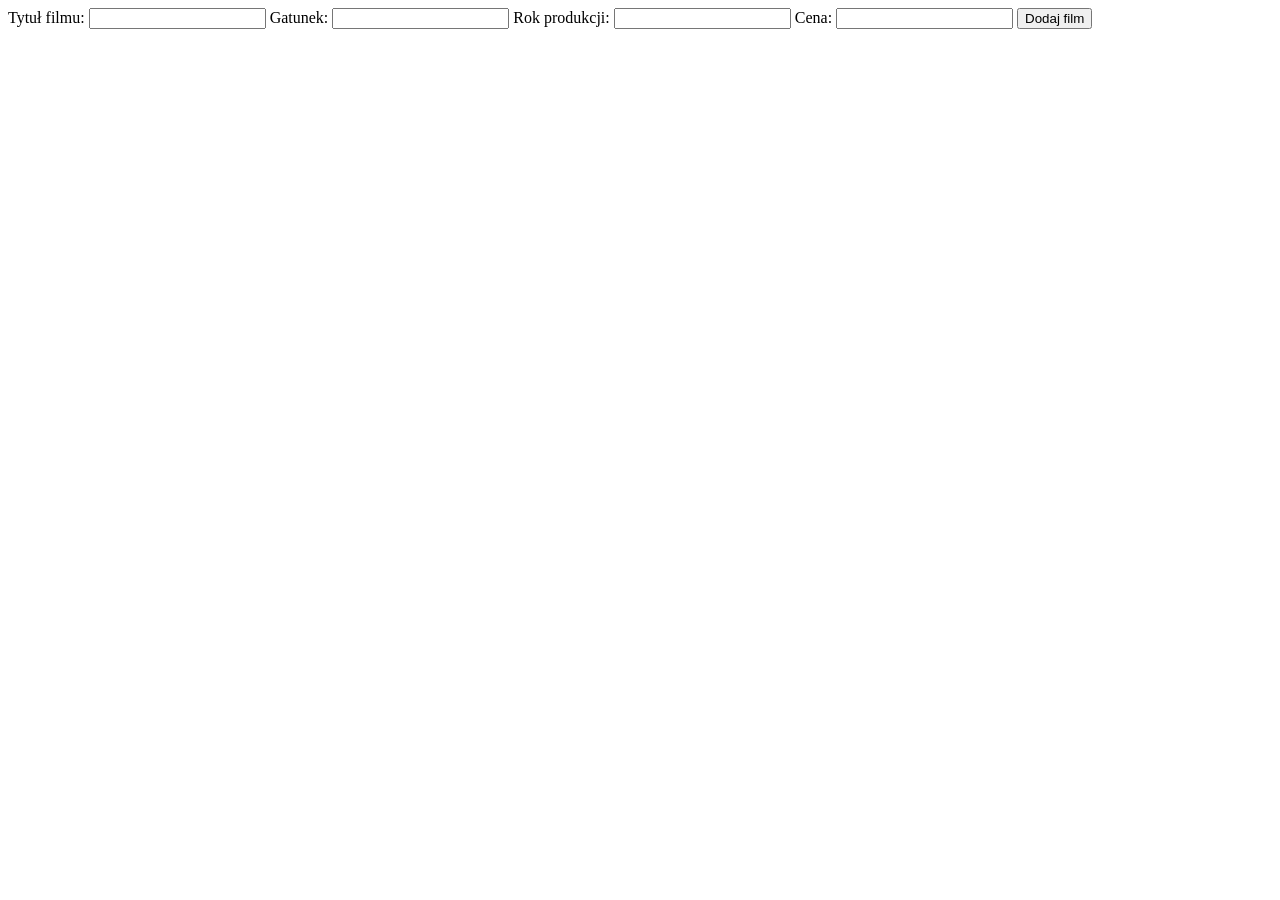
==== dodawanie_filmow.html @ 8e4899a5 "nie wiem co dalej" ====
<!DOCTYPE html>
<html lang="en">
<head>
    <meta charset="UTF-8">
    <meta name="viewport" content="width=device-width, initial-scale=1.0">
    <title>Document</title>
</head>
<body>
    <form action="dodaj.php" method="POST">

    <label>Tytuł filmu:</label>
    <input type="text" name="tytul" required>

    <label>Gatunek:</label>
    <input type="text" name="gatunek" required>

    <label>Rok produkcji:</label>
    <input type="number" name="rok" required>

    <label>Cena:</label>
    <input type="number" step="0.01" name="cena" required>

    <button type="submit">Dodaj film</button>

</form>
    
</body>
</html>
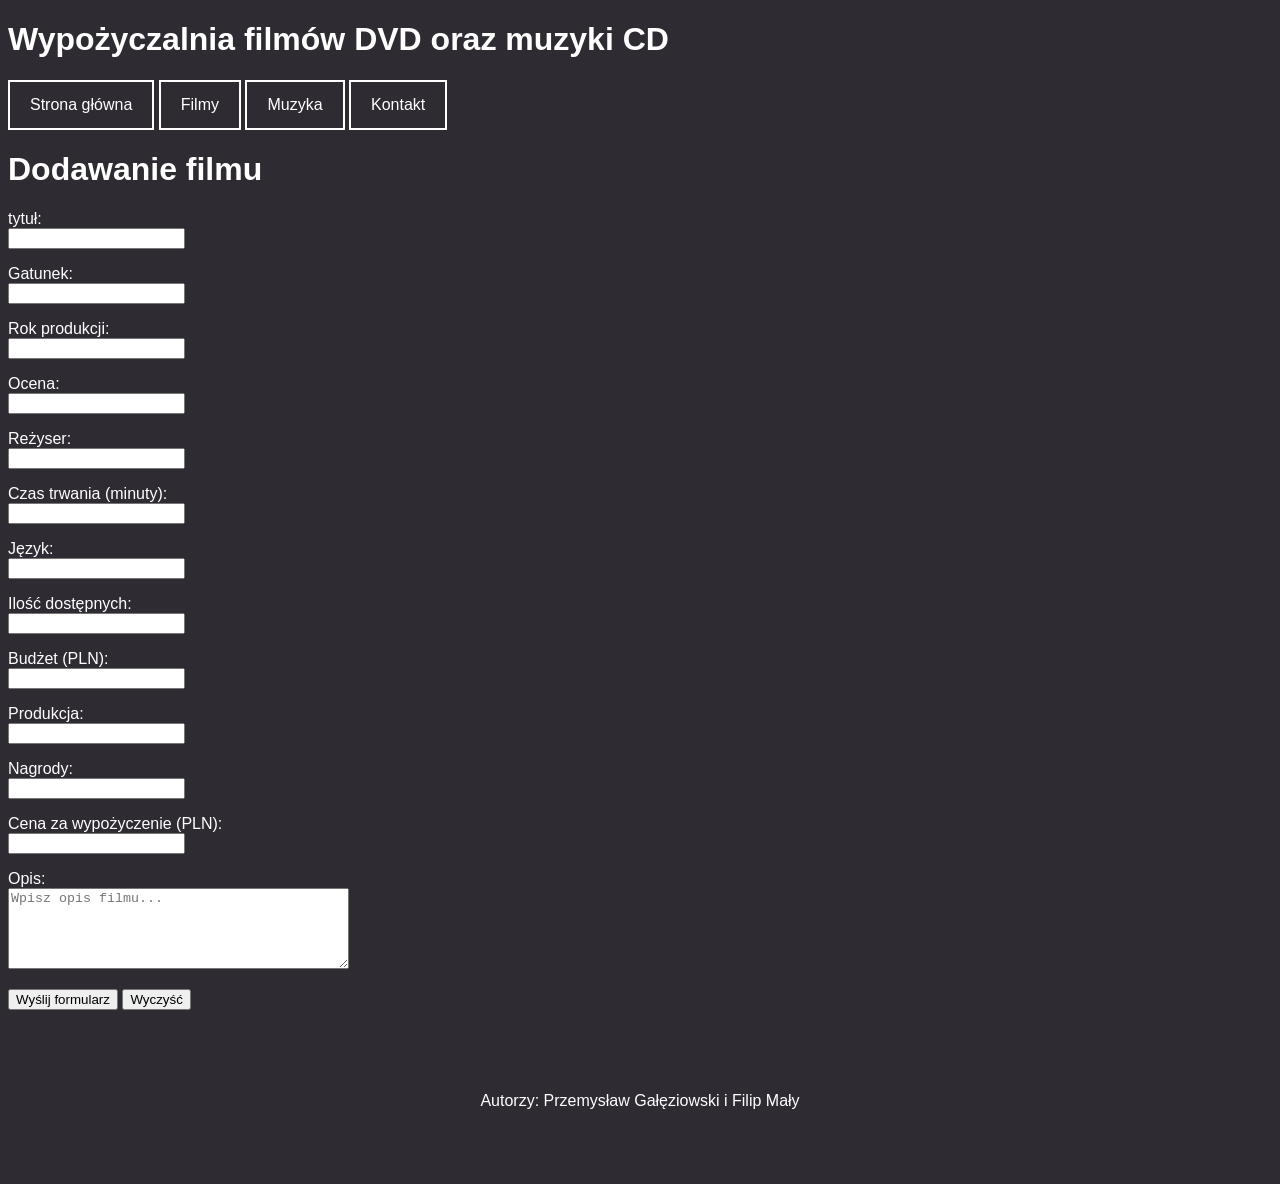
==== commit a7d1b821: "zrobione na oko" ====
--- a/dodawanie_filmow.html
+++ b/dodawanie_filmow.html
@@ -1,28 +1,84 @@
 <!DOCTYPE html>
-<html lang="en">
+<html lang="pl">
 <head>
     <meta charset="UTF-8">
+    <link rel="stylesheet" href="style.css">
     <meta name="viewport" content="width=device-width, initial-scale=1.0">
-    <title>Document</title>
+    <title>Wypożyczalnia filmów DVD oraz muzyki CD</title>
 </head>
 <body>
-    <form action="dodaj.php" method="POST">
+    <header>
+        <h1>Wypożyczalnia filmów DVD oraz muzyki CD</h1>
+    </header>
+    <nav>
+            <a href="index.html">Strona główna</a> 
+            <a href="filmy.html">Filmy</a>
+            <a href="muzyka.html">Muzyka</a>
+            <a href="kontakt.html">Kontakt</a>
+    </nav>
+    <main>
+        <h1>Dodawanie filmu</h1>
+            <form action="dodawanie_filmow.php" method="POST">
+        <p>
+            <label for="tytul">tytuł:</label><br>
+            <input type="text" id="tytul" name="tytul">
+        </p>
+        <p>
+            <label for="gatunek">Gatunek:</label><br>
+            <input type="text" id="gatunek" name="gatunek">
+        </p>
+        <p>
+            <label for="rok">Rok produkcji:</label><br>
+            <input type="text" id="rok" name="rok">
+        </p>
+        <p>
+            <label for="ocena">Ocena:</label><br>
+            <input type="text" id="ocena" name="ocena">
+        </p>
+        <p>
+            <label for="rezyser">Reżyser:</label><br>
+            <input type="text" id="rezyser" name="rezyser">
+        </p>
+        <p>
+            <label for="czas_trwania">Czas trwania (minuty):</label><br>
+            <input type="text" id="czas_trwania" name="czas_trwania">
+        </p>
+        <p>
+            <label for="jezyk">Język:</label><br>
+            <input type="text" id="jezyk" name="jezyk">
+        </p>
+        <p>
+            <label for="ilosc_dostepnych">Ilość dostępnych:</label><br>
+            <input type="text" id="ilosc_dostepnych" name="ilosc_dostepnych">
+        </p>
+        <p>
+            <label for="budzet">Budżet (PLN):</label><br>
+            <input type="text" id="budzet" name="budzet">
+        </p>
+        <p>
+            <label for="produkcja">Produkcja:</label><br>
+            <input type="text" id="produkcja" name="produkcja">
+        </p>
+        <p>
+            <label for="nagrody">Nagrody:</label><br>
+            <input type="text" id="nagrody" name="nagrody">
+        </p>      
+        <p>
+            <label for="cena">Cena za wypożyczenie (PLN):</label><br>
+            <input type="text" id="cena" name="cena">
+        </p>
+        <p>
+            <label for="opis">Opis:</label><br>
+            <textarea id="opis" name="opis" rows="5" cols="40" placeholder="Wpisz opis filmu..."></textarea>
+        </p>
+        <p>
+            <button type="submit">Wyślij formularz</button>
+            <button type="reset">Wyczyść</button>
+        </p>
+    </form>
+        </main>
 
-    <label>Tytuł filmu:</label>
-    <input type="text" name="tytul" required>
-
-    <label>Gatunek:</label>
-    <input type="text" name="gatunek" required>
-
-    <label>Rok produkcji:</label>
-    <input type="number" name="rok" required>
-
-    <label>Cena:</label>
-    <input type="number" step="0.01" name="cena" required>
-
-    <button type="submit">Dodaj film</button>
-
-</form>
-    
+    <footer>
+        <p>Autorzy: Przemysław Gałęziowski i Filip Mały</p>
 </body>
 </html>
--- a/style.css
+++ b/style.css
@@ -0,0 +1,18 @@
+body {
+    background-color:  rgb(46, 43, 51);
+    font-family: Arial, sans-serif;
+    color: white;
+}
+
+footer {
+    text-align: center;
+    padding: 50px;
+}
+
+nav a {
+    color: white;
+    text-decoration: none;
+    padding: 14px 20px;
+    display: inline-block;
+    border: 2px solid white;
+}
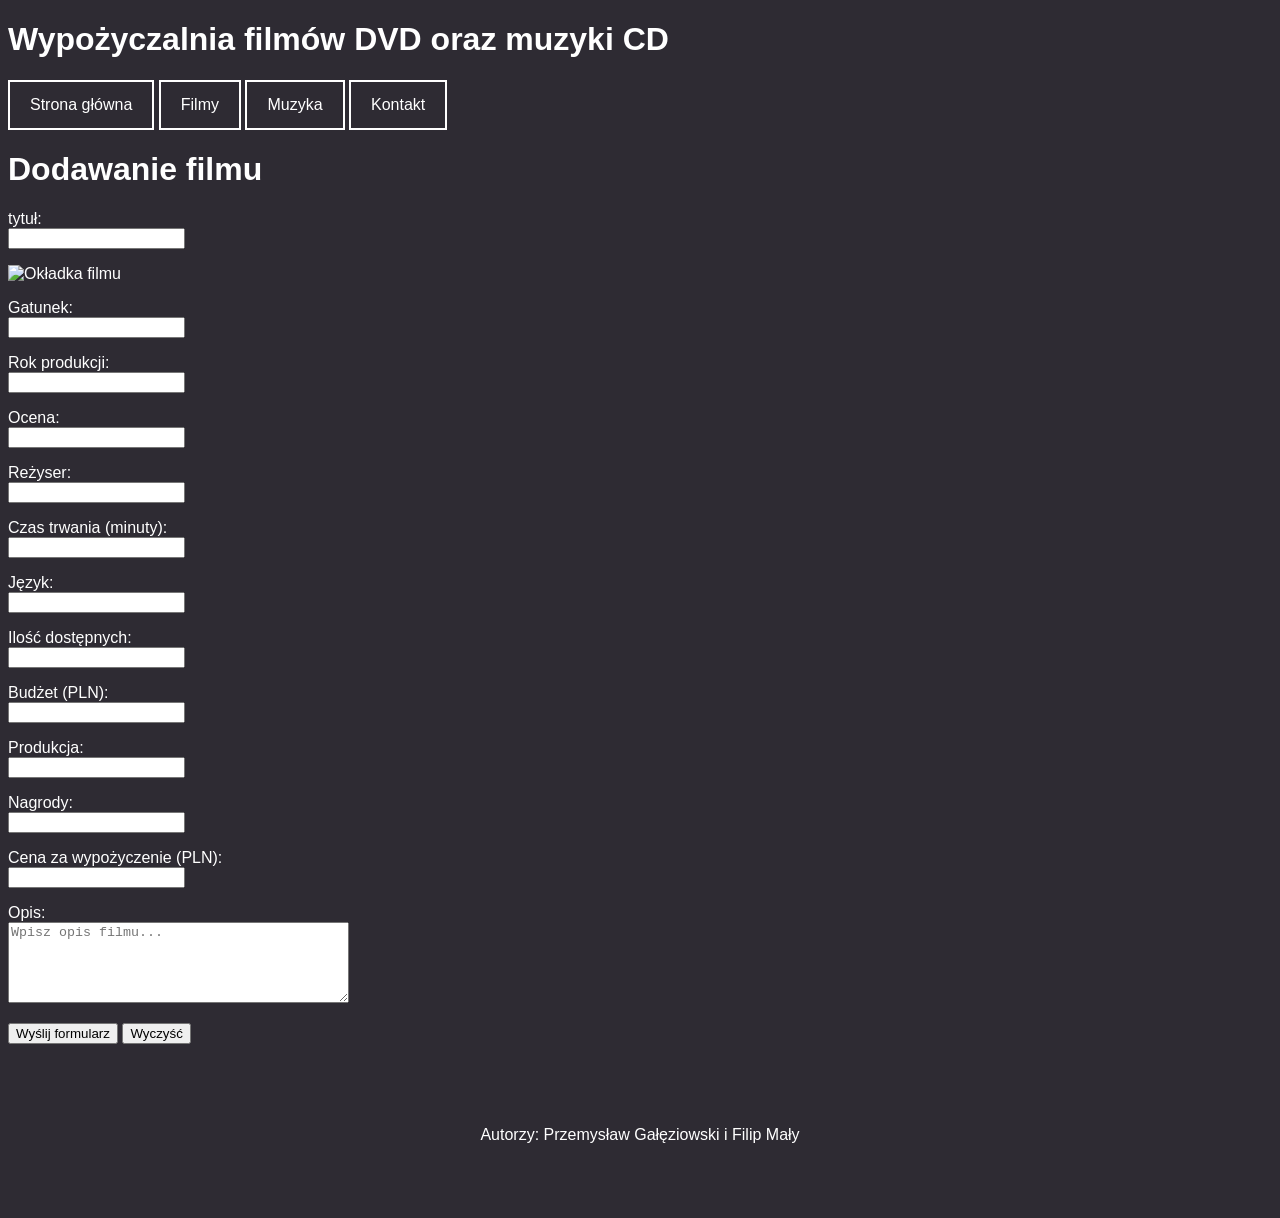
==== commit 8a9e657e: "kilka aktualizacji" ====
--- a/dodawanie_filmow.html
+++ b/dodawanie_filmow.html
@@ -21,11 +21,15 @@
             <form action="dodawanie_filmow.php" method="POST">
         <p>
             <label for="tytul">tytuł:</label><br>
-            <input type="text" id="tytul" name="tytul">
+            <input type="text" id="tytul" autocomplete="off">
+            <div id="podpowiedzi"></div>
+            <div id="podgladOkladki">
+            <img id="okladka" src="" alt="Okładka filmu">
+</div>
         </p>
         <p>
-            <label for="gatunek">Gatunek:</label><br>
-            <input type="text" id="gatunek" name="gatunek">
+            <label>Gatunek:</label><br>
+            <input type="text" id="gatunek">
         </p>
         <p>
             <label for="rok">Rok produkcji:</label><br>
@@ -77,8 +81,9 @@
         </p>
     </form>
         </main>
-
+<script src="script_api.js"></script>
     <footer>
+        
         <p>Autorzy: Przemysław Gałęziowski i Filip Mały</p>
 </body>
 </html>
--- a/style.css
+++ b/style.css
@@ -15,4 +15,36 @@
     padding: 14px 20px;
     display: inline-block;
     border: 2px solid white;
-}+}
+#podpowiedzi {
+    width: 350px;
+    position: absolute;
+    z-index: 100;
+    background: #39353d;
+    color: white;
+}
+
+.podpowiedz {
+    display: flex;
+    align-items: center;
+    gap: 12px;
+    padding: 10px;
+    cursor: pointer;
+    border-bottom: 1px solid #555;
+}
+
+.podpowiedz img {
+    width: 50px;
+    height: 70px;
+    object-fit: cover;
+    border-radius: 4px;
+}
+
+.podpowiedz p {
+    margin: 5px 0;
+    color: #bbb;
+}
+
+.podpowiedz:hover {
+    background: #57515e;
+}
